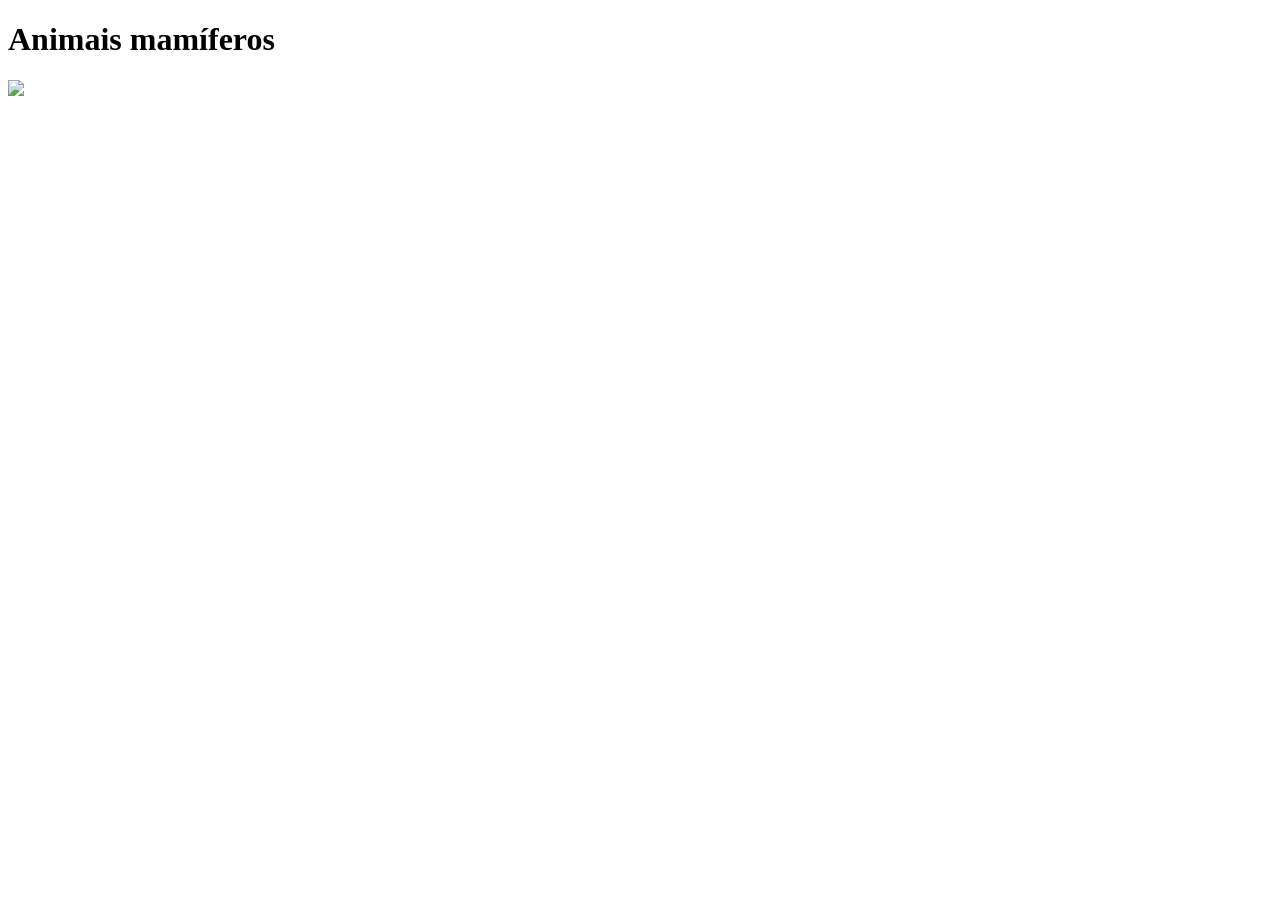
==== animal001.html @ fa1a598e "animais ma" ====
<!DOCTYPE html>
<html lang="pt-br">
<head>
    <meta charset="UTF-8">
    <meta name="viewport" content="width=device-width, initial-scale=1.0">
    <title>ANIMAIS MAMÍFEROS</title>
    <link rel="stylesheet" href="style.css">
</head>
<body>
    <h1>Animais mamíferos</h1>
    <img src="https://c4.wallpaperflare.com/wallpaper/829/282/330/animales-ciervo-herbivoro-mamifero-wallpaper-preview.jpg">
</body>
</html>
---- style.css ----
header{
    background-color: #71aa35;
    color: #e5fedb;
    text-align: center;
}
main{
    background-color: white;
    color: #71aa35;
    text-align: center;
}
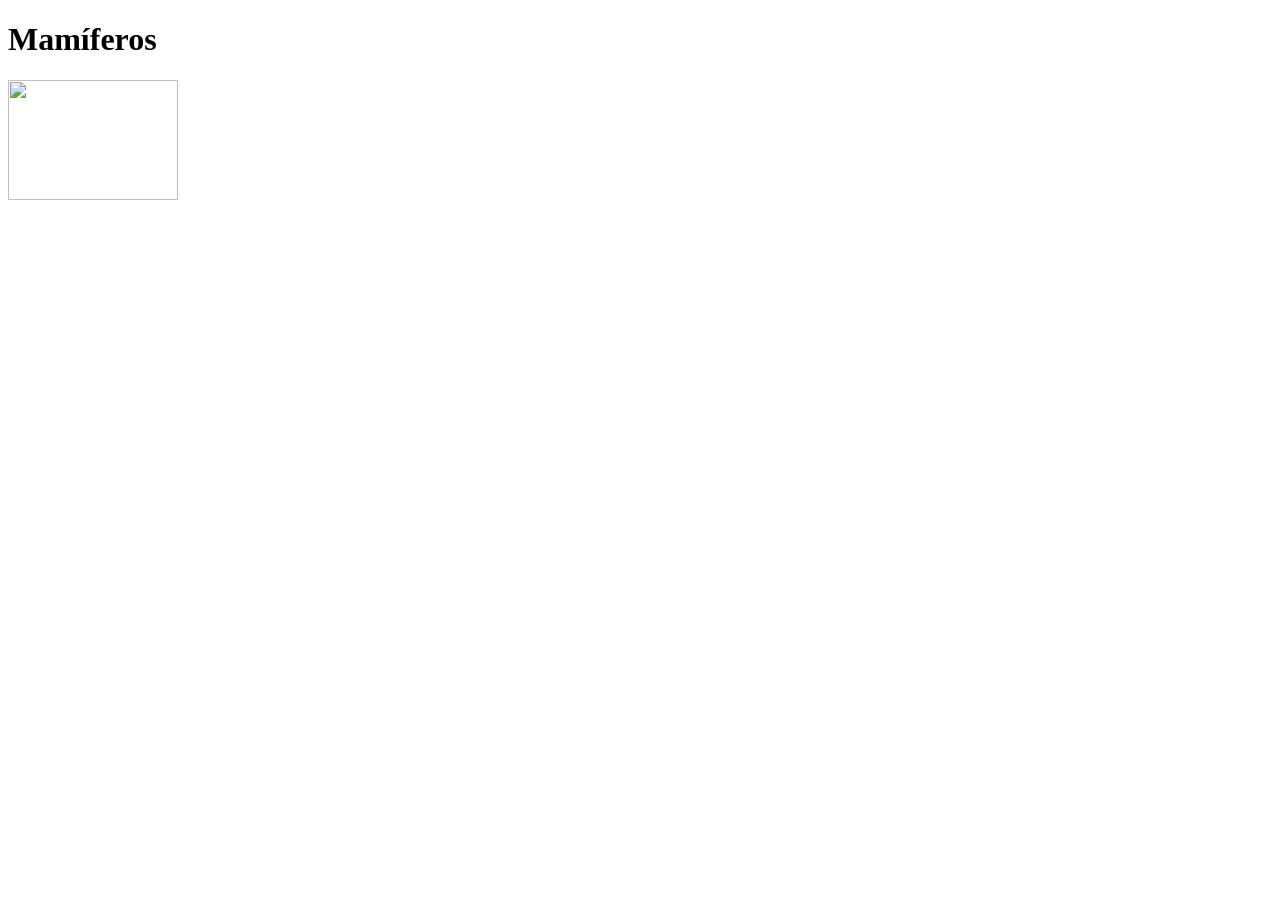
==== commit fa74d11b: "coisas" ====
--- a/animal001.html
+++ b/animal001.html
@@ -3,11 +3,11 @@
 <head>
     <meta charset="UTF-8">
     <meta name="viewport" content="width=device-width, initial-scale=1.0">
-    <title>ANIMAIS MAMÍFEROS</title>
+    <title>MAMÍFEROS</title>
     <link rel="stylesheet" href="style.css">
 </head>
 <body>
-    <h1>Animais mamíferos</h1>
+    <h1>Mamíferos</h1>
     <img src="https://c4.wallpaperflare.com/wallpaper/829/282/330/animales-ciervo-herbivoro-mamifero-wallpaper-preview.jpg">
 </body>
 </html>
--- a/style.css
+++ b/style.css
@@ -1,10 +1,31 @@
 header{
     background-color: #71aa35;
-    color: #e5fedb;
+    color: #effee9;
     text-align: center;
 }
 main{
     background-color: white;
     color: #71aa35;
     text-align: center;
+}
+
+.conteiner-card{
+    display: flex;
+    width: 100%;
+    margin: 0px auto;
+}
+
+.card{
+    padding: 5px;
+    border: 2px solid #71aa35;
+    margin: 10px;
+    background-color: #71aa35;
+    color: #effee9;
+    text-align: center;
+    border-radius: 10px;
+}
+
+img{
+    width: 170px;
+    height: 120px;
 }
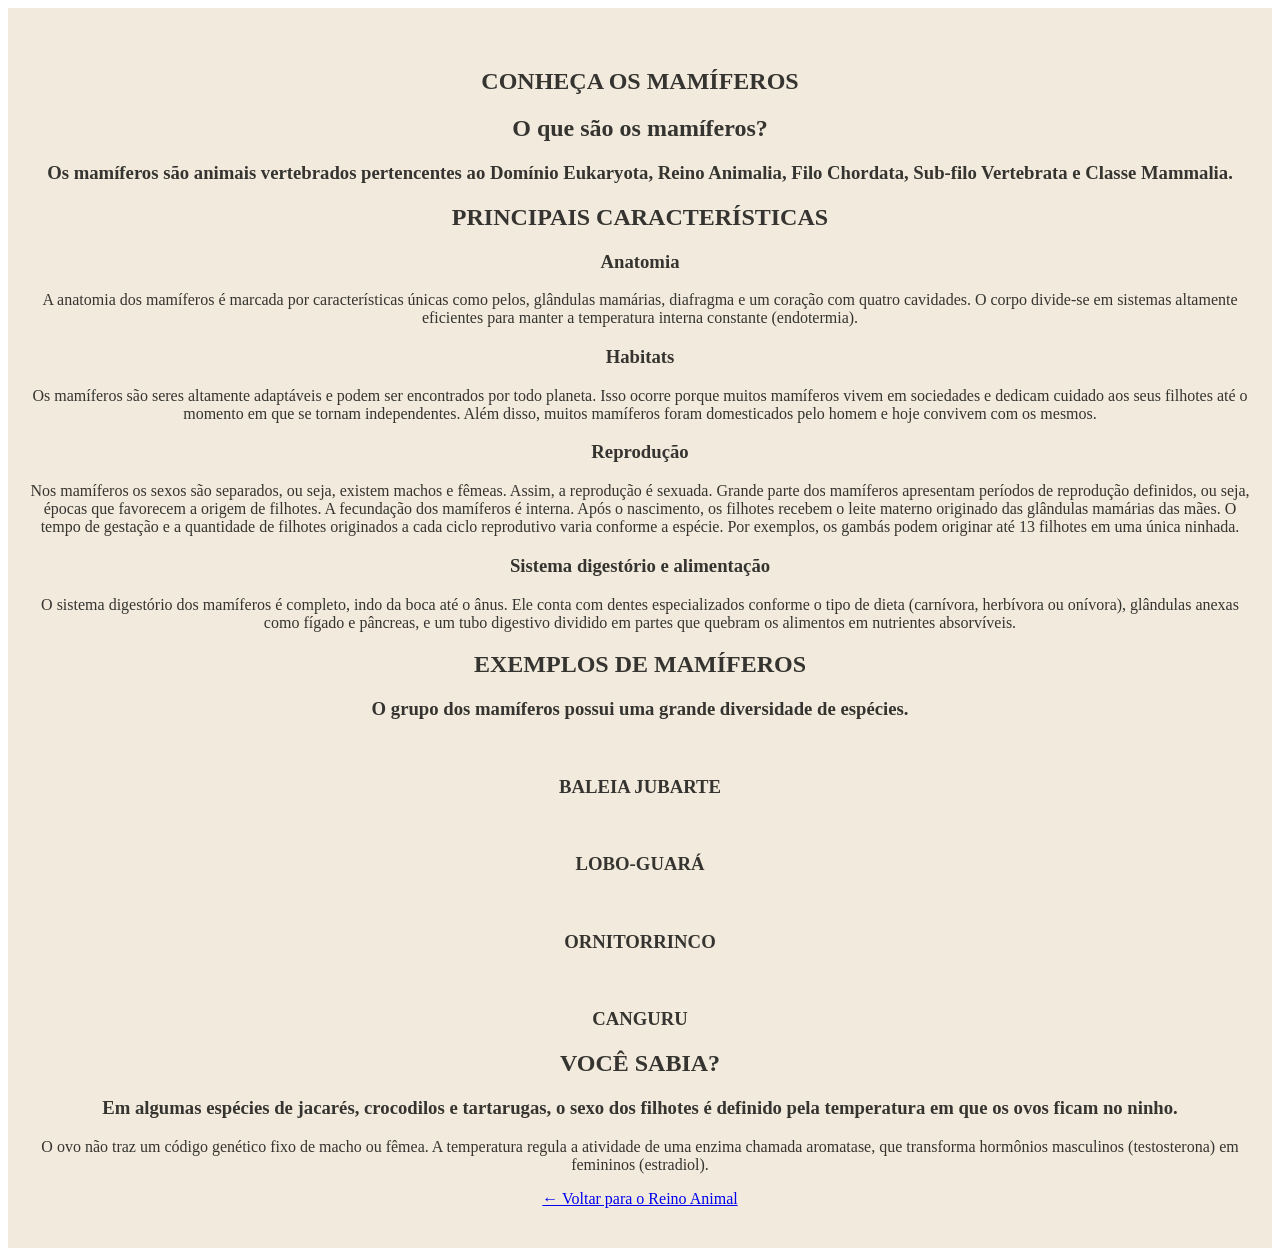
==== commit f6ea45a9: "mamifero" ====
--- a/animal001.html
+++ b/animal001.html
@@ -1,13 +1,165 @@
 <!DOCTYPE html>
 <html lang="pt-br">
+
 <head>
     <meta charset="UTF-8">
     <meta name="viewport" content="width=device-width, initial-scale=1.0">
-    <title>MAMÍFEROS</title>
+
+    <title>Mamíferos | Reino Animal</title>
+
     <link rel="stylesheet" href="style.css">
 </head>
-<body>
-    <h1>Mamíferos</h1>
-    <img src="https://c4.wallpaperflare.com/wallpaper/829/282/330/animales-ciervo-herbivoro-mamifero-wallpaper-preview.jpg">
+
+<body class="pagina-mamiferos">
+    
+    <main class="conteudo-mamiferos">
+        <section class="hero-mamiferos">
+
+            <div class="texto-mamiferos">
+
+                <h1 class="pequeno-titulo">
+                    CONHEÇA OS MAMÍFEROS
+                </h1>
+
+                <h2>O que são os mamíferos?</h2>
+
+                <h3>
+                  Os mamíferos são animais vertebrados pertencentes ao Domínio Eukaryota, Reino Animalia, Filo Chordata, Sub-filo Vertebrata e Classe Mammalia.
+                </h3>
+            </div>
+
+        </section>
+
+ <section class="caracteristicas">
+
+            <h2>PRINCIPAIS CARACTERÍSTICAS</h2>
+
+            <div class="caracteristicas-grid">
+
+                <div class="caracteristica">
+                    <h3>Anatomia</h3>
+                    <p>
+                     A anatomia dos mamíferos é marcada por características únicas como pelos, glândulas mamárias, diafragma e um coração com quatro cavidades. O corpo divide-se em sistemas altamente eficientes para manter a temperatura interna constante (endotermia).
+                    </p>
+                </div>
+
+
+                <div class="caracteristica">
+                    <h3>Habitats</h3>
+
+                    <p>
+                      Os mamíferos são seres altamente adaptáveis e podem ser encontrados por todo planeta. Isso ocorre porque muitos mamíferos vivem em sociedades e dedicam cuidado aos seus filhotes até o momento em que se tornam independentes. Além disso, muitos mamíferos foram domesticados pelo homem e hoje convivem com os mesmos.
+                    </p>
+                </div>
+
+
+                <div class="caracteristica">
+                    <h3>Reprodução</h3>
+
+                    <p>
+                     Nos mamíferos os sexos são separados, ou seja, existem machos e fêmeas. Assim, a reprodução é sexuada. Grande parte dos mamíferos apresentam períodos de reprodução definidos, ou seja, épocas que favorecem a origem de filhotes. A fecundação dos mamíferos é interna. Após o nascimento, os filhotes recebem o leite materno originado das glândulas mamárias das mães. O tempo de gestação e a quantidade de filhotes originados a cada ciclo reprodutivo varia conforme a espécie. Por exemplos, os gambás podem originar até 13 filhotes em uma única ninhada.
+                    </p>
+                </div>
+
+
+                <div class="caracteristica">
+                    <h3>Sistema digestório e alimentação</h3>
+
+                    <p>
+                     O sistema digestório dos mamíferos é completo, indo da boca até o ânus. Ele conta com dentes especializados conforme o tipo de dieta (carnívora, herbívora ou onívora), glândulas anexas como fígado e pâncreas, e um tubo digestivo dividido em partes que quebram os alimentos em nutrientes absorvíveis.
+                    </p>
+                </div>
+
+            </div>
+
+        </section>
+
+        <section class="exemplos-mamirefos">
+
+            <h2>EXEMPLOS DE MAMÍFEROS</h2>
+
+            <h3>
+                O grupo dos mamíferos possui uma grande diversidade
+                de espécies.
+            </h3>
+
+
+            <div class="galeria-mamiferos">
+
+
+                <div class="animal-mamifero">
+
+                    <img
+                        class="foto-jubarte"
+                        src="https://super.abril.com.br/wp-content/uploads/2019/02/baleia_site.png?w=720&h=440&crop=1" alt="">
+                    <h3>BALEIA JUBARTE</h3>
+
+                </div>
+
+
+                <div class="animal-mamifero">
+
+                    <img
+                        class="foto-lobo"
+                        src="https://static.nationalgeographicbrasil.com/files/styles/image_3200/public/02gambarini_779-24.jpg?w=1900&h=1269" alt="">
+                    <h3>LOBO-GUARÁ</h3>
+
+                </div>
+
+
+                <div class="animal-mamifero">
+
+                    <img
+                        class="foto-ornito"
+                        src="https://static.nationalgeographicbrasil.com/files/styles/image_3200/public/01-platypus-decline-20180430_3dg1547.jpg?w=1600" alt="">
+                    <h3>ORNITORRINCO</h3>
+
+                </div>
+
+
+                <div class="animal-mamifero">
+
+                    <img
+                        class="foto-canguru"
+                        src="https://cdn.pixabay.com/photo/2022/07/03/13/39/kangaroos-7299272_640.jpg" alt=""> 
+                        <h3>CANGURU</h3>
+
+                </div>
+
+
+            </div>
+
+        </section>
+
+
+        <!-- CURIOSIDADE -->
+
+        <section class="curiosidade-reptil">
+
+            <h2>VOCÊ SABIA?</h2>
+
+            <h3>
+                Em algumas espécies de jacarés, crocodilos e tartarugas, o sexo dos filhotes é definido pela temperatura em que os ovos ficam no ninho.
+            </h3>
+
+            <p>
+              O ovo não traz um código genético fixo de macho ou fêmea. A temperatura regula a atividade de uma enzima chamada aromatase, que transforma hormônios masculinos (testosterona) em femininos (estradiol).
+            </p>
+
+        </section>
+
+
+        <!-- VOLTAR -->
+
+        <div class="voltar">
+
+            <a href="index.html">
+                ← Voltar para o Reino Animal
+            </a>
+
+        </div>
+
+    </main>
 </body>
+
 </html>
--- a/style.css
+++ b/style.css
@@ -1,31 +1,294 @@
-header{
-    background-color: #71aa35;
-    color: #effee9;
+header {
+    background-color: #263D2B;
+    color: #F2EBDD;
     text-align: center;
-}
-main{
-    background-color: white;
-    color: #71aa35;
+    padding: 35px;
+}
+
+
+main {
+    background-color: #F2EBDD;
+    color: #353430;
     text-align: center;
-}
-
-.conteiner-card{
-    display: flex;
-    width: 100%;
-    margin: 0px auto;
-}
-
-.card{
-    padding: 5px;
-    border: 2px solid #71aa35;
+    padding: 40px 20px;
+}
+
+
+.container-card {
+    display: flex;
+    justify-content: center;
+    gap: 25px;
+    flex-wrap: wrap;
+    width: 100%;
+    margin: 30px auto;
+}
+
+
+.card {
+    width: 220px;
+    padding: 12px;
+    border: 2px solid #C9A227;
     margin: 10px;
-    background-color: #71aa35;
-    color: #effee9;
+    background-color: #FFFFFF;
+    color: #353430;
     text-align: center;
-    border-radius: 10px;
-}
-
-img{
-    width: 170px;
-    height: 120px;
-}+    border-radius: 12px;
+}
+
+
+.card img {
+    width: 100%;
+    height: 150px;
+    object-fit: cover;
+    border-radius: 8px;
+}
+
+.imagem-introducao img {
+    width: 100%;
+    height: 350px;
+    object-fit: cover;
+    display: block;
+}
+
+.animal-reptil img {
+    width: 100%;
+    height: 250px;
+    object-fit: cover;
+    display: block;
+}
+
+.foto-cobra {
+    object-position: center 40%;
+}
+
+.foto-tartaruga {
+    object-position: center 40%;
+}
+
+.foto-lagarto {
+    object-position: center 40%;
+}
+
+.foto-crocodilo {
+    object-position: center 40%;
+}
+
+.hero-repteis {
+
+    height: 550px;
+
+    background-image:
+        linear-gradient(
+            rgba(0, 0, 0, 0.35),
+            rgba(0, 0, 0, 0.60)
+        ),
+        url("https://c1.wallpaperflare.com/preview/971/919/760/jacare-jacare-pantanal-viagem-font-font-natureza-font-font-font-font-brasil-font-font.jpg");
+
+    background-size: cover;
+
+    background-position: center;
+
+    display: flex;
+
+    align-items: flex-end;
+
+    padding: 60px;
+
+    color: white;
+}
+
+.texto-repteis {
+
+    max-width: 800px;
+}
+
+.texto-repteis h3 {
+
+    font-size: 14px;
+
+    font-weight: bold;
+
+    letter-spacing: 3px;
+}
+
+.hero-repteis h1 {
+
+    font-size: 70px;
+
+    margin: 10px 0 0;
+
+    letter-spacing: 3px;
+}
+
+.hero-repteis h2 {
+
+    font-size: 28px;
+
+    margin: 5px 0 20px;
+
+    color: white;
+}
+
+
+
+
+.animal-ave img {
+    width: 100%;
+    height: 250px;
+    object-fit: cover;
+    display: block;
+}
+
+.foto-tucano {
+    object-position: center 20%;
+}
+
+.foto-gaviao {
+    object-position: center 10%;
+}
+
+.foto-aguia {
+    object-position: center 50%;
+}
+
+.foto-arara {
+    object-position: center 10%;
+}
+
+.hero-aves {
+
+    height: 550px;
+
+    background-image:
+        linear-gradient(
+            rgba(0, 0, 0, 0.35),
+            rgba(0, 0, 0, 0.60)
+        ),
+        url("https://img.odcdn.com.br/wp-content/uploads/2020/10/20201026071100.jpg");
+
+    background-size: cover;
+
+    background-position: center;
+
+    display: flex;
+
+    align-items: flex-end;
+
+    padding: 60px;
+
+    color: white;
+}
+
+.texto-aves {
+
+    max-width: 800px;
+}
+
+.texto-aves h3 {
+
+    font-size: 14px;
+
+    font-weight: bold;
+
+    letter-spacing: 3px;
+}
+
+.hero-aves h1 {
+
+    font-size: 70px;
+
+    margin: 10px 0 0;
+
+    letter-spacing: 3px;
+}
+
+.hero-aves h2 {
+
+    font-size: 28px;
+
+    margin: 5px 0 20px;
+
+    color: white;
+}
+
+
+
+.animal-peixe img {
+    width: 100%;
+    height: 250px;
+    object-fit: cover;
+    display: block;
+}
+
+.foto-espada{
+    object-position: center 50%;
+}
+
+.foto-pirarucu {
+    object-position: center 40%;
+}
+
+.foto-tubarao {
+    object-position: center 20%;
+}
+
+.foto-batoidea {
+    object-position: center 60%;
+}
+
+.hero-peixes {
+
+    height: 550px;
+
+    background-image:
+        linear-gradient(
+            rgba(0, 0, 0, 0.35),
+            rgba(0, 0, 0, 0.60)
+        ),
+        url("https://tsunamiaquarios.com.br/wp-content/uploads/2023/10/Gobie-Mandarim-Blue.jpg");
+
+    background-size: cover;
+
+    background-position: center;
+
+    display: flex;
+
+    align-items: flex-end;
+
+    padding: 60px;
+
+    color: white;
+}
+
+.texto-peixes {
+
+    max-width: 800px;
+}
+
+.texto-peixes h3 {
+
+    font-size: 14px;
+
+    font-weight: bold;
+
+    letter-spacing: 3px;
+}
+
+.hero-peixes h1 {
+
+    font-size: 70px;
+
+    margin: 10px 0 0;
+
+    letter-spacing: 3px;
+}
+
+.hero-peixes h2 {
+
+    font-size: 28px;
+
+    margin: 5px 0 20px;
+
+    color: white;
+}
+
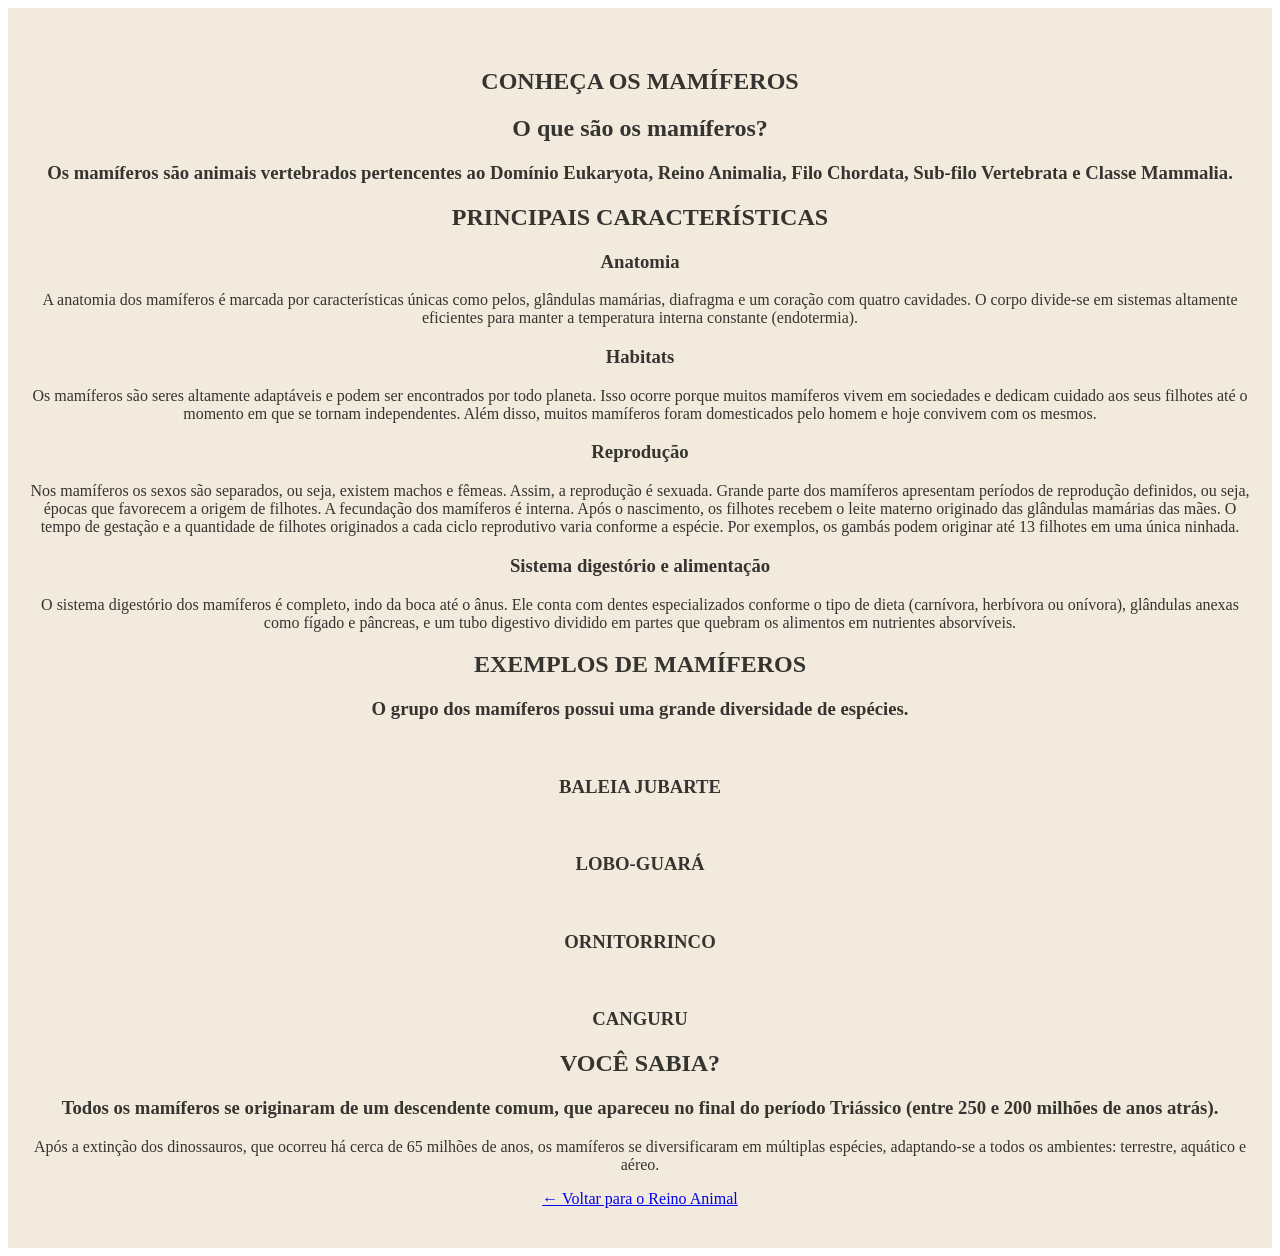
==== commit ab1b9a66: "texto" ====
--- a/animal001.html
+++ b/animal001.html
@@ -139,11 +139,11 @@
             <h2>VOCÊ SABIA?</h2>
 
             <h3>
-                Em algumas espécies de jacarés, crocodilos e tartarugas, o sexo dos filhotes é definido pela temperatura em que os ovos ficam no ninho.
+                Todos os mamíferos se originaram de um descendente comum, que apareceu no final do período Triássico (entre 250 e 200 milhões de anos atrás).
             </h3>
 
             <p>
-              O ovo não traz um código genético fixo de macho ou fêmea. A temperatura regula a atividade de uma enzima chamada aromatase, que transforma hormônios masculinos (testosterona) em femininos (estradiol).
+              Após a extinção dos dinossauros, que ocorreu há cerca de 65 milhões de anos, os mamíferos se diversificaram em múltiplas espécies, adaptando-se a todos os ambientes: terrestre, aquático e aéreo.
             </p>
 
         </section>
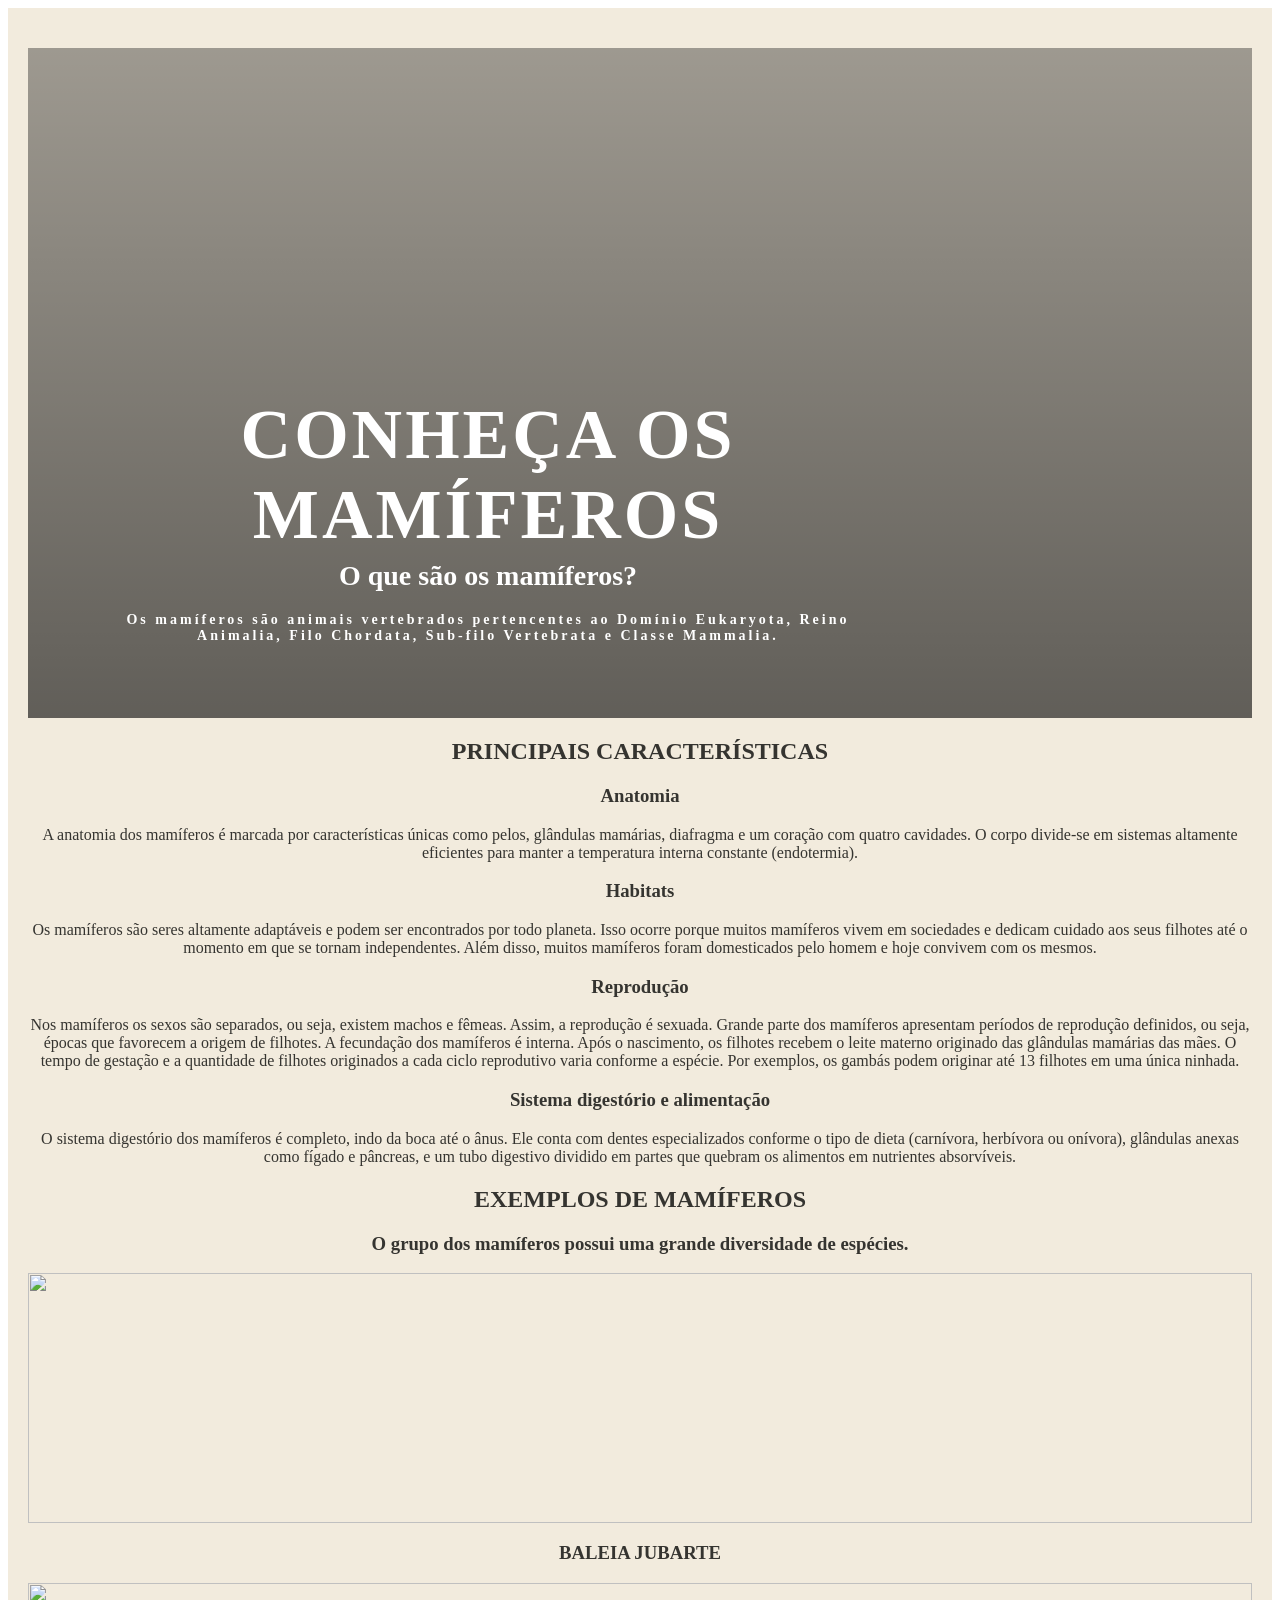
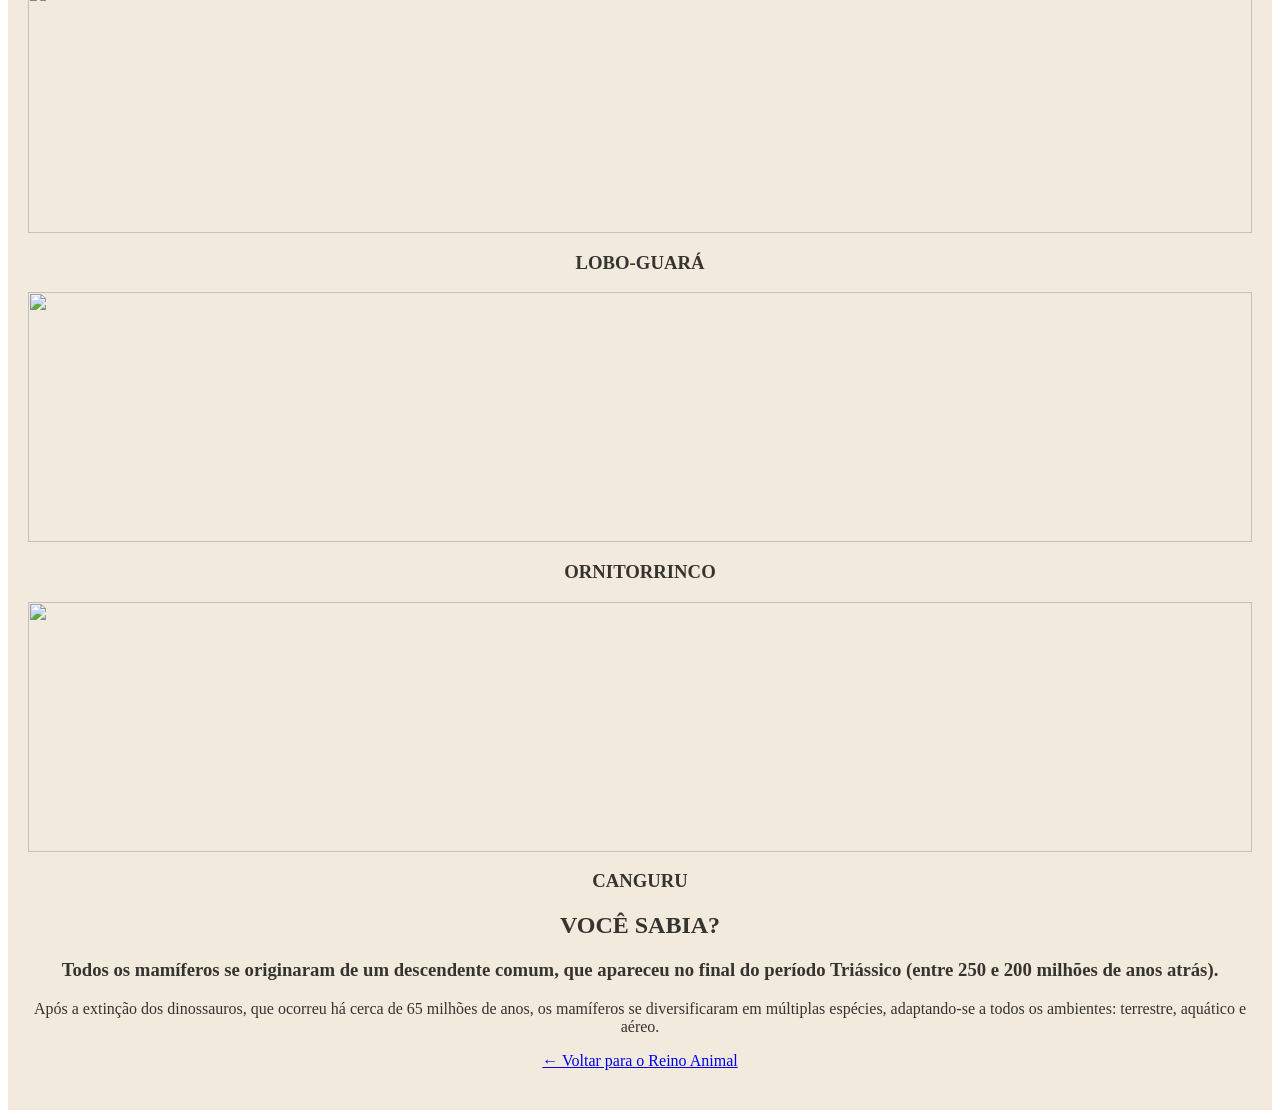
==== commit e3cfa32c: "onca" ====
--- a/animal001.html
+++ b/animal001.html
@@ -162,4 +162,4 @@
     </main>
 </body>
 
-</html>+</html>
--- a/style.css
+++ b/style.css
@@ -220,7 +220,7 @@
     display: block;
 }
 
-.foto-espada{
+.foto-espada {
     object-position: center 50%;
 }
 
@@ -292,3 +292,274 @@
     color: white;
 }
 
+
+
+.animal-mamifero img {
+    width: 100%;
+    height: 250px;
+    object-fit: cover;
+    display: block;
+}
+
+.foto-jubarte {
+    object-position: center 30%;
+}
+
+.foto-lobo {
+    object-position: center 40%;
+}
+
+.foto-ornito {
+    object-position: center 50%;
+}
+
+.foto-canguru {
+    object-position: center 80%;
+}
+
+.hero-mamiferos {
+
+    height: 550px;
+
+    background-image:
+        linear-gradient(
+            rgba(0, 0, 0, 0.35),
+            rgba(0, 0, 0, 0.60)
+        ),
+        url("https://midiamax.com.br/trends/wp-content/uploads/2026/07/orcas-atacam-barcos-2.jpg");
+
+    background-size: cover;
+
+    background-position: center;
+
+    display: flex;
+
+    align-items: flex-end;
+
+    padding: 60px;
+
+    color: white;
+}
+
+.texto-mamiferos {
+
+    max-width: 800px;
+}
+
+.texto-mamiferos h3 {
+
+    font-size: 14px;
+
+    font-weight: bold;
+
+    letter-spacing: 3px;
+}
+
+.hero-mamiferos h1 {
+
+    font-size: 70px;
+
+    margin: 10px 0 0;
+
+    letter-spacing: 3px;
+}
+
+.hero-mamiferos h2 {
+
+    font-size: 28px;
+
+    margin: 5px 0 20px;
+
+    color: white;
+}
+
+
+
+
+.hero-onca {
+
+    height: 500px;
+
+    background-image:
+        linear-gradient(
+            rgba(0, 0, 0, 0.30),
+            rgba(0, 0, 0, 0.65)
+        ),
+        url("https://veganbusiness.com.br/wp-content/uploads/2021/10/preservacao-da-onca-pintada-760x506.jpg");
+
+    background-size: cover;
+
+    background-position: center;
+
+    display: flex;
+
+    align-items: flex-end;
+
+    padding: 60px;
+
+    color: white;
+}
+
+
+.hero-onca-conteudo {
+
+    max-width: 800px;
+}
+
+
+.hero-onca-conteudo p {
+
+    font-size: 14px;
+
+    font-weight: bold;
+
+    letter-spacing: 3px;
+}
+
+
+.hero-onca h1 {
+
+    font-size: 65px;
+
+    margin: 10px 0;
+
+}
+
+
+.hero-onca h2 {
+
+    font-size: 25px;
+
+    font-weight: normal;
+}
+
+
+.introducao-onca {
+
+    max-width: 900px;
+
+    margin: auto;
+
+    padding: 50px 20px;
+
+}
+
+
+.introducao-onca h2 {
+
+    color: #263D2B;
+
+    font-size: 32px;
+}
+
+
+.introducao-onca p {
+
+    line-height: 1.7;
+
+    font-size: 17px;
+}
+
+
+.informacao-onca {
+
+    display: flex;
+
+    justify-content: center;
+
+    gap: 30px;
+
+    padding: 50px 10%;
+
+    background-color: #E8E1D2;
+}
+
+
+.informacao-onca div {
+
+    max-width: 450px;
+
+}
+
+
+.informacao-onca h2 {
+
+    color: #263D2B;
+}
+
+
+.informacao-onca p {
+
+    line-height: 1.6;
+}
+
+
+.curiosidades-onca {
+
+    padding: 50px 20px;
+
+    text-align: center;
+}
+
+
+.container-curiosidades {
+
+    display: flex;
+
+    justify-content: center;
+
+    gap: 25px;
+
+    flex-wrap: wrap;
+}
+
+
+.curiosidade {
+
+    width: 250px;
+
+    padding: 20px;
+
+    background-color: white;
+
+    border: 2px solid #C9A227;
+
+    border-radius: 12px;
+}
+
+
+.curiosidade h3 {
+
+    color: #263D2B;
+}
+
+
+.curiosidade p {
+
+    line-height: 1.5;
+}
+
+
+.conservacao-onca {
+
+    background-color: #263D2B;
+
+    color: #F2EBDD;
+
+    text-align: center;
+
+    padding: 50px 20%;
+
+}
+
+
+.conservacao-onca h2 {
+
+    font-size: 30px;
+}
+
+
+.conservacao-onca p {
+
+    line-height: 1.7;
+}
